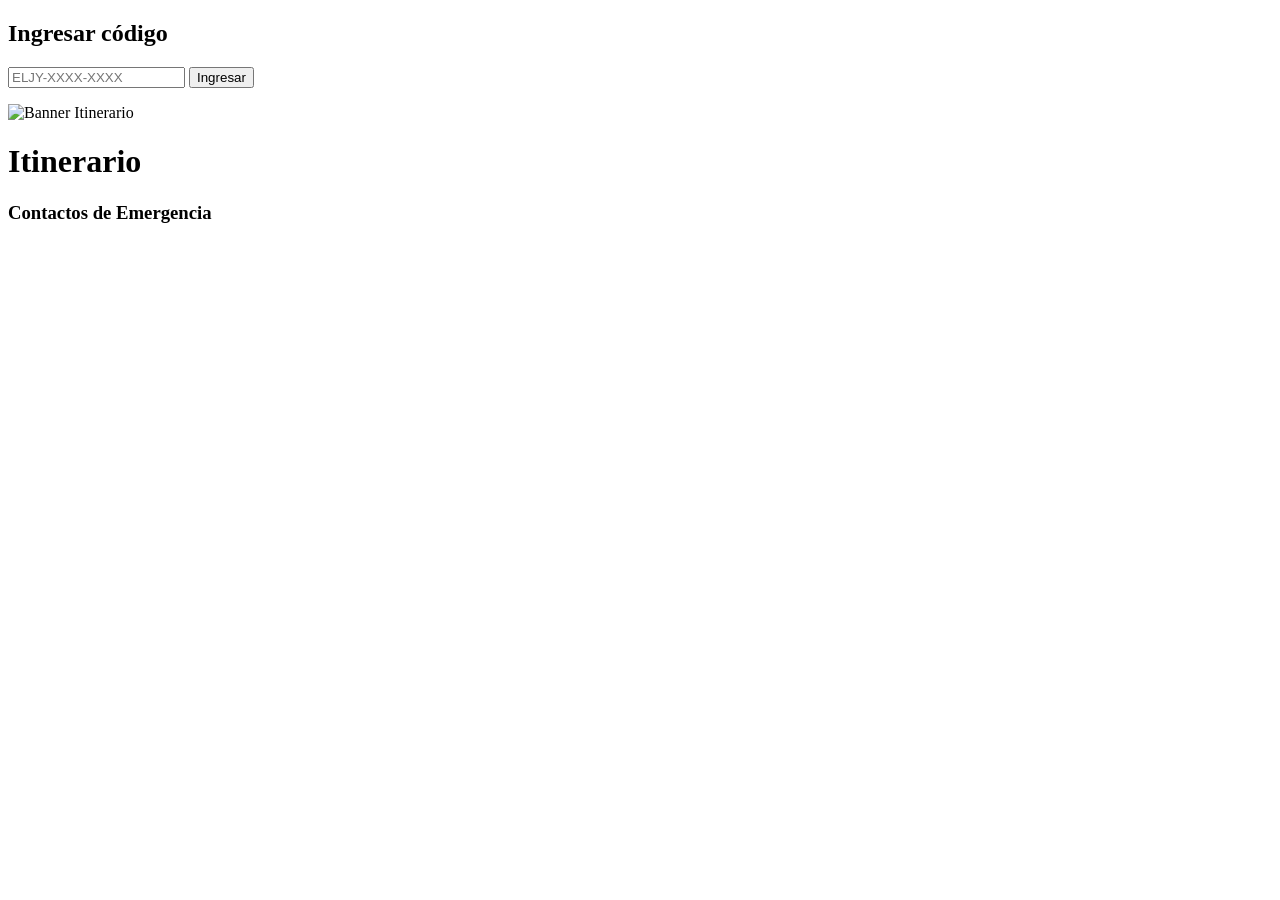
==== index.html @ c24a9919 "primeros cambios" ====
<!DOCTYPE html>
<html lang="es">
<head>
    <meta charset="UTF-8">
    <meta name="viewport" content="width=device-width, initial-scale=1.0">
    <title>Itinerario</title>
    <link rel="stylesheet" href="./styles.css"/>
    <link rel="stylesheet" href="https://cdnjs.cloudflare.com/ajax/libs/font-awesome/6.4.0/css/all.min.css"/>
</head>
<body>

    <div class="login" id="login">
        <h2>Ingresar código</h2>
        <input id="code" placeholder="ELJY-XXXX-XXXX">
        <button onclick="login()">Ingresar</button>
        <p id="error" style="color:red;"></p>
    </div>

    <div class="app" id="app">
        <div class="app-image-container">
            <img src="./public/WhatsApp Image 2026-06-20 at 11.54.25.jpeg" alt="Banner Itinerario">
        </div>
        <div class="header">
            <h1>Itinerario</h1>
            <p id="title"></p>
        </div>

        <div id="days"></div>

        <div class="contact">
            <h3>Contactos de Emergencia</h3>
            <div id="contactos"></div>
        </div>
    </div>

    <script type="module" src="./scripts/data.js"></script>
   <script>
    function login(){
        const code = document.getElementById("code").value;

        if(itinerarios[code]){
            document.getElementById("login").style.display = "none";
            document.getElementById("app").style.display = "block";
            loadData(itinerarios[code][0]);
        } else {
            document.getElementById("error").innerText = "Código incorrecto";
        }
    }

    function loadData(itineario){
        const container = document.getElementById("days");
        container.innerHTML = "";
        
        const headerTitle = document.getElementById("title");
        headerTitle.innerHTML = itineario.title;

        // 1. RENDERIZADO DE DÍAS Y ACTIVIDADES
        itineario.data.forEach(d => {
            const div = document.createElement("div");
            div.className = "day"; 
            div.innerHTML = `<h2>${d.dia}</h2>`;
            
            d.actividades.forEach(a => {
                // Buscador automático en Google Maps basado en el nombre del lugar (Corregido)
                const googleMapsUrl = `https://www.google.com/maps/search/?api=1&query=${encodeURIComponent(a.lugar)}`;

                div.innerHTML += `
                    <div class="activity">
                        <div class="activity-time">${a.hora}</div>
                        <div class="activity-details">
                            <strong>${a.nombre}</strong>
                            <span>📍 ${a.lugar}</span>
                            <a href="${googleMapsUrl}" target="_blank" rel="noopener noreferrer" class="maps-link">
                                <i class="fa-solid fa-map-location-dot"></i> Ver ubicación
                            </a>
                        </div>
                    </div>
                `;
            });

            container.appendChild(div);
        });

        const contactosContainer = document.getElementById("contactos");
        contactosContainer.innerHTML = ""; 

        if (itineario.contactos && itineario.contactos.length > 0) {
            itineario.contactos.forEach(contac => {
                const cleanPhone = contac.numero.replace(/[^0-9]/g, "");
                
                contactosContainer.innerHTML += `
                    <div class="data_contact">
                        <div class="contact-info-block">
                            <strong>${contac.encargado}</strong>
                            <span class="phone-number">📞 ${contac.numero}</span>
                        </div>
                        <a href="https://wa.me/${cleanPhone}" target="_blank" rel="noopener noreferrer" class="whatsapp-btn-small">
                            <i class="fab fa-whatsapp"></i> Chat
                        </a>
                    </div>
                `;
            });
        }
    }
</script>

</body>
</html>
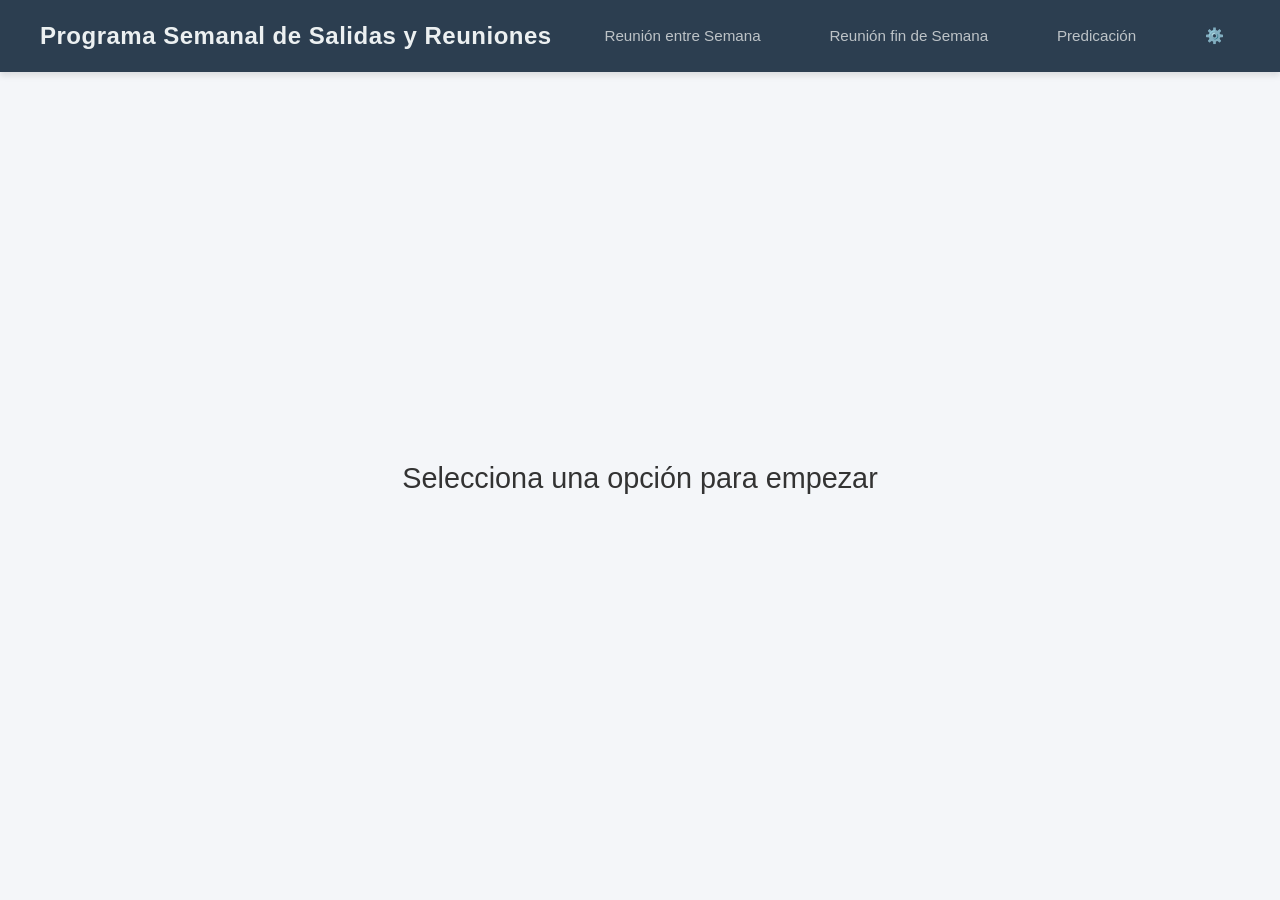
==== commit 7cc51f3b: "cambios" ====
--- a/index.html
+++ b/index.html
@@ -4,105 +4,27 @@
     <meta charset="UTF-8">
     <meta name="viewport" content="width=device-width, initial-scale=1.0">
     <title>Itinerario</title>
-    <link rel="stylesheet" href="./styles.css"/>
+    <link rel="stylesheet" href="../styles/styles.css">
     <link rel="stylesheet" href="https://cdnjs.cloudflare.com/ajax/libs/font-awesome/6.4.0/css/all.min.css"/>
 </head>
-<body>
-
-    <div class="login" id="login">
-        <h2>Ingresar código</h2>
-        <input id="code" placeholder="ELJY-XXXX-XXXX">
-        <button onclick="login()">Ingresar</button>
-        <p id="error" style="color:red;"></p>
-    </div>
-
-    <div class="app" id="app">
-        <div class="app-image-container">
-            <img src="./public/WhatsApp Image 2026-06-20 at 11.54.25.jpeg" alt="Banner Itinerario">
+<body class="body_principal">
+    <nav class="nav_principal">
+        <div class="header">
+                <h1>Programa Semanal de Salidas y Reuniones</h1>
+                <a href="#" onclick="cargarCarpeta('./src/reuniones/entre_semana.html'); cargarDatos();">Reunión entre Semana</a>
+                <a href="#" onclick="cargarCarpeta('./src/reuniones/fin_semana.html')">Reunión fin de Semana</a>
+                <a href="#" onclick="cargarCarpeta('./src/predicacion/salidas.html')">Predicación</a>
+                <a href="#" onclick="cargarCarpeta('./src/login.html')">⚙️</a>
+        </div>  
+    </nav>
+    <main>
+        <div class="app" id="seleccionar_reuniones">
+        
+            <h1>Selecciona una opción para empezar</h1>
+        
         </div>
-        <div class="header">
-            <h1>Itinerario</h1>
-            <p id="title"></p>
-        </div>
-
-        <div id="days"></div>
-
-        <div class="contact">
-            <h3>Contactos de Emergencia</h3>
-            <div id="contactos"></div>
-        </div>
-    </div>
-
-    <script type="module" src="./scripts/data.js"></script>
-   <script>
-    function login(){
-        const code = document.getElementById("code").value;
-
-        if(itinerarios[code]){
-            document.getElementById("login").style.display = "none";
-            document.getElementById("app").style.display = "block";
-            loadData(itinerarios[code][0]);
-        } else {
-            document.getElementById("error").innerText = "Código incorrecto";
-        }
-    }
-
-    function loadData(itineario){
-        const container = document.getElementById("days");
-        container.innerHTML = "";
-        
-        const headerTitle = document.getElementById("title");
-        headerTitle.innerHTML = itineario.title;
-
-        // 1. RENDERIZADO DE DÍAS Y ACTIVIDADES
-        itineario.data.forEach(d => {
-            const div = document.createElement("div");
-            div.className = "day"; 
-            div.innerHTML = `<h2>${d.dia}</h2>`;
-            
-            d.actividades.forEach(a => {
-                // Buscador automático en Google Maps basado en el nombre del lugar (Corregido)
-                const googleMapsUrl = `https://www.google.com/maps/search/?api=1&query=${encodeURIComponent(a.lugar)}`;
-
-                div.innerHTML += `
-                    <div class="activity">
-                        <div class="activity-time">${a.hora}</div>
-                        <div class="activity-details">
-                            <strong>${a.nombre}</strong>
-                            <span>📍 ${a.lugar}</span>
-                            <a href="${googleMapsUrl}" target="_blank" rel="noopener noreferrer" class="maps-link">
-                                <i class="fa-solid fa-map-location-dot"></i> Ver ubicación
-                            </a>
-                        </div>
-                    </div>
-                `;
-            });
-
-            container.appendChild(div);
-        });
-
-        const contactosContainer = document.getElementById("contactos");
-        contactosContainer.innerHTML = ""; 
-
-        if (itineario.contactos && itineario.contactos.length > 0) {
-            itineario.contactos.forEach(contac => {
-                const cleanPhone = contac.numero.replace(/[^0-9]/g, "");
-                
-                contactosContainer.innerHTML += `
-                    <div class="data_contact">
-                        <div class="contact-info-block">
-                            <strong>${contac.encargado}</strong>
-                            <span class="phone-number">📞 ${contac.numero}</span>
-                        </div>
-                        <a href="https://wa.me/${cleanPhone}" target="_blank" rel="noopener noreferrer" class="whatsapp-btn-small">
-                            <i class="fab fa-whatsapp"></i> Chat
-                        </a>
-                    </div>
-                `;
-            });
-        }
-    }
-</script>
-
+    </main>
+    <script src="../scripts/archivos_locales.js"></script>
+    <script src="../../scripts/entre_semana.js"></script>
 </body>
 </html>
--- a/styles/styles.css
+++ b/styles/styles.css
@@ -0,0 +1,136 @@
+/* ==========================================
+   RESET Y CONFIGURACIÓN GENERAL
+   ========================================== */
+* {
+    margin: 0;
+    padding: 0;
+    box-sizing: border-box;
+    font-family: 'Segoe UI', Tahoma, Geneva, Verdana, sans-serif;
+}
+
+.body_principal {
+    background-color: #f4f6f9;
+    color: #333;
+    line-height: 1.6;
+    display: flex;
+    flex-direction: column;
+    min-height: 100vh;
+}
+
+/* ==========================================
+   NAVEGACIÓN (MENÚ SUPERIOR)
+   ========================================== */
+.nav_principal{
+    background-color: #2c3e50;
+    color: #ffffff;
+    padding: 1rem 2rem;
+    box-shadow: 0 4px 6px rgba(0, 0, 0, 0.1);
+}
+
+.header {
+    display: flex;
+    justify-content: space-between;
+    align-items: center;
+    max-width: 1200px;
+    margin: 0 auto;
+    flex-wrap: wrap;
+    gap: 1rem;
+}
+
+.header h1 {
+    font-size: 1.5rem;
+    font-weight: 600;
+    letter-spacing: 0.5px;
+    color: #ecf0f1;
+}
+
+/* Enlaces de navegación */
+.header a {
+    color: #bdc3c7;
+    text-decoration: none;
+    padding: 0.5rem 1rem;
+    border-radius: 4px;
+    transition: all 0.3s ease;
+    font-size: 0.95rem;
+    font-weight: 500;
+}
+
+.header a:hover {
+    background-color: #34495e;
+    color: #ffffff;
+}
+
+/* ==========================================
+   CONTENIDO PRINCIPAL
+   ========================================== */
+main {
+    flex: 1;
+    display: flex;
+    justify-content: center;
+    align-items: center;
+    padding: 2rem;
+    max-width: 1200px;
+    width: 100%;
+    margin: 0 auto;
+}
+
+.app {
+
+    padding: 3rem;
+    border-radius: 8px;
+
+    text-align: center;
+    width: 100%;
+    max-width: 600px;
+    animation: fadeIn 0.5s ease;
+}
+
+.app h1 {
+
+    font-size: 1.8rem;
+    margin-bottom: 1rem;
+    font-weight: 500;
+}
+
+/* ==========================================
+   ANIMACIONES Y RESPONSIVE
+   ========================================== */
+@keyframes fadeIn {
+    from {
+        opacity: 0;
+        transform: translateY(10px);
+    }
+    to {
+        opacity: 1;
+        transform: translateY(0);
+    }
+}
+
+
+@media (max-width: 768px) {
+   
+    .header {
+        flex-direction: column;
+        text-align: center;
+    }
+
+    .header h1 {
+        width: 100%;
+        margin-bottom: 0.5rem;
+    }
+
+    .header a {
+        width: 100%;
+        display: block;
+        padding: 0.8rem;
+        background-color: #34495e;
+    }
+    
+    main {
+        padding: 0rem;
+    }
+    
+    .app {
+        padding: 0rem 0rem;
+    }
+}
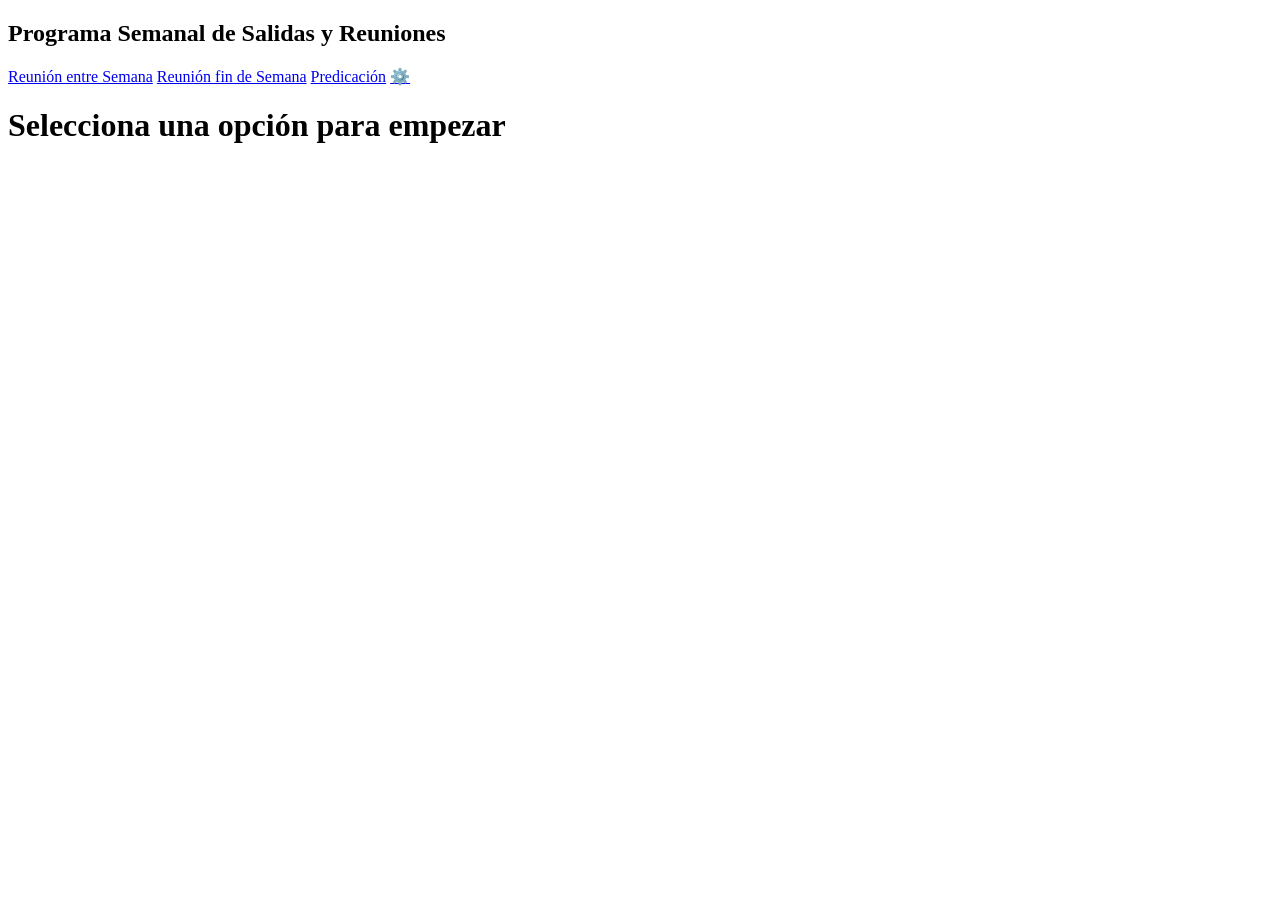
==== commit bdf1ed1b: "cambios" ====
--- a/index.html
+++ b/index.html
@@ -3,8 +3,8 @@
 <head>
     <meta charset="UTF-8">
     <meta name="viewport" content="width=device-width, initial-scale=1.0">
-    <title>Itinerario</title>
-    <link rel="stylesheet" href="../styles/styles.css">
+    <title>Programa Semanal</title>
+    <link rel="stylesheet" href="./src/reuniones/entre_semana.html">
     <link rel="stylesheet" href="https://cdnjs.cloudflare.com/ajax/libs/font-awesome/6.4.0/css/all.min.css"/>
 </head>
 <body class="body_principal">
@@ -24,7 +24,7 @@
         
         </div>
     </main>
-    <script src="../scripts/archivos_locales.js"></script>
-    <script src="../../scripts/entre_semana.js"></script>
+    <script  src="./scripts/archivos_locales.js"></script>
+    <script  src="./scripts/entre_semana.js"></script>
 </body>
 </html>
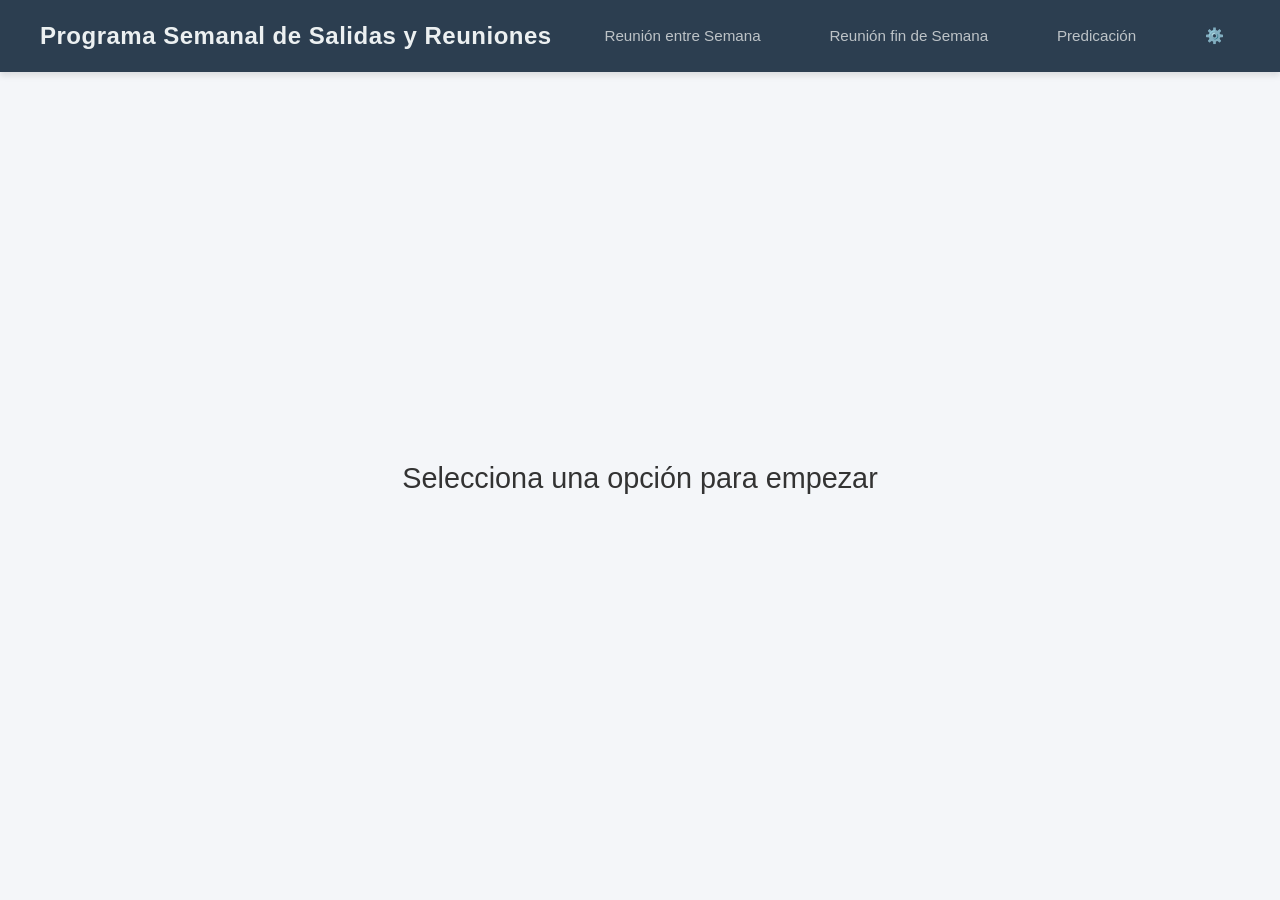
==== commit 14fbe95a: "cambios" ====
--- a/index.html
+++ b/index.html
@@ -4,8 +4,10 @@
     <meta charset="UTF-8">
     <meta name="viewport" content="width=device-width, initial-scale=1.0">
     <title>Programa Semanal</title>
-    <link rel="stylesheet" href="./src/reuniones/entre_semana.html">
+    <link rel="stylesheet" href="./styles/styles.css">
     <link rel="stylesheet" href="https://cdnjs.cloudflare.com/ajax/libs/font-awesome/6.4.0/css/all.min.css"/>
+    <script  src="./scripts/archivos_locales.js" defer></script>
+    <script  src="./scripts/entre_semana.js" defer></script>
 </head>
 <body class="body_principal">
     <nav class="nav_principal">
@@ -24,7 +26,5 @@
         
         </div>
     </main>
-    <script  src="./scripts/archivos_locales.js"></script>
-    <script  src="./scripts/entre_semana.js"></script>
 </body>
 </html>
--- a/styles/styles.css
+++ b/styles/styles.css
@@ -0,0 +1,136 @@
+/* ==========================================
+   RESET Y CONFIGURACIÓN GENERAL
+   ========================================== */
+* {
+    margin: 0;
+    padding: 0;
+    box-sizing: border-box;
+    font-family: 'Segoe UI', Tahoma, Geneva, Verdana, sans-serif;
+}
+
+.body_principal {
+    background-color: #f4f6f9;
+    color: #333;
+    line-height: 1.6;
+    display: flex;
+    flex-direction: column;
+    min-height: 100vh;
+}
+
+/* ==========================================
+   NAVEGACIÓN (MENÚ SUPERIOR)
+   ========================================== */
+.nav_principal{
+    background-color: #2c3e50;
+    color: #ffffff;
+    padding: 1rem 2rem;
+    box-shadow: 0 4px 6px rgba(0, 0, 0, 0.1);
+}
+
+.header {
+    display: flex;
+    justify-content: space-between;
+    align-items: center;
+    max-width: 1200px;
+    margin: 0 auto;
+    flex-wrap: wrap;
+    gap: 1rem;
+}
+
+.header h1 {
+    font-size: 1.5rem;
+    font-weight: 600;
+    letter-spacing: 0.5px;
+    color: #ecf0f1;
+}
+
+/* Enlaces de navegación */
+.header a {
+    color: #bdc3c7;
+    text-decoration: none;
+    padding: 0.5rem 1rem;
+    border-radius: 4px;
+    transition: all 0.3s ease;
+    font-size: 0.95rem;
+    font-weight: 500;
+}
+
+.header a:hover {
+    background-color: #34495e;
+    color: #ffffff;
+}
+
+/* ==========================================
+   CONTENIDO PRINCIPAL
+   ========================================== */
+main {
+    flex: 1;
+    display: flex;
+    justify-content: center;
+    align-items: center;
+    padding: 2rem;
+    max-width: 1200px;
+    width: 100%;
+    margin: 0 auto;
+}
+
+.app {
+
+    padding: 3rem;
+    border-radius: 8px;
+
+    text-align: center;
+    width: 100%;
+    max-width: 600px;
+    animation: fadeIn 0.5s ease;
+}
+
+.app h1 {
+
+    font-size: 1.8rem;
+    margin-bottom: 1rem;
+    font-weight: 500;
+}
+
+/* ==========================================
+   ANIMACIONES Y RESPONSIVE
+   ========================================== */
+@keyframes fadeIn {
+    from {
+        opacity: 0;
+        transform: translateY(10px);
+    }
+    to {
+        opacity: 1;
+        transform: translateY(0);
+    }
+}
+
+
+@media (max-width: 768px) {
+   
+    .header {
+        flex-direction: column;
+        text-align: center;
+    }
+
+    .header h1 {
+        width: 100%;
+        margin-bottom: 0.5rem;
+    }
+
+    .header a {
+        width: 100%;
+        display: block;
+        padding: 0.8rem;
+        background-color: #34495e;
+    }
+    
+    main {
+        padding: 0rem;
+    }
+    
+    .app {
+        padding: 0rem 0rem;
+    }
+}
